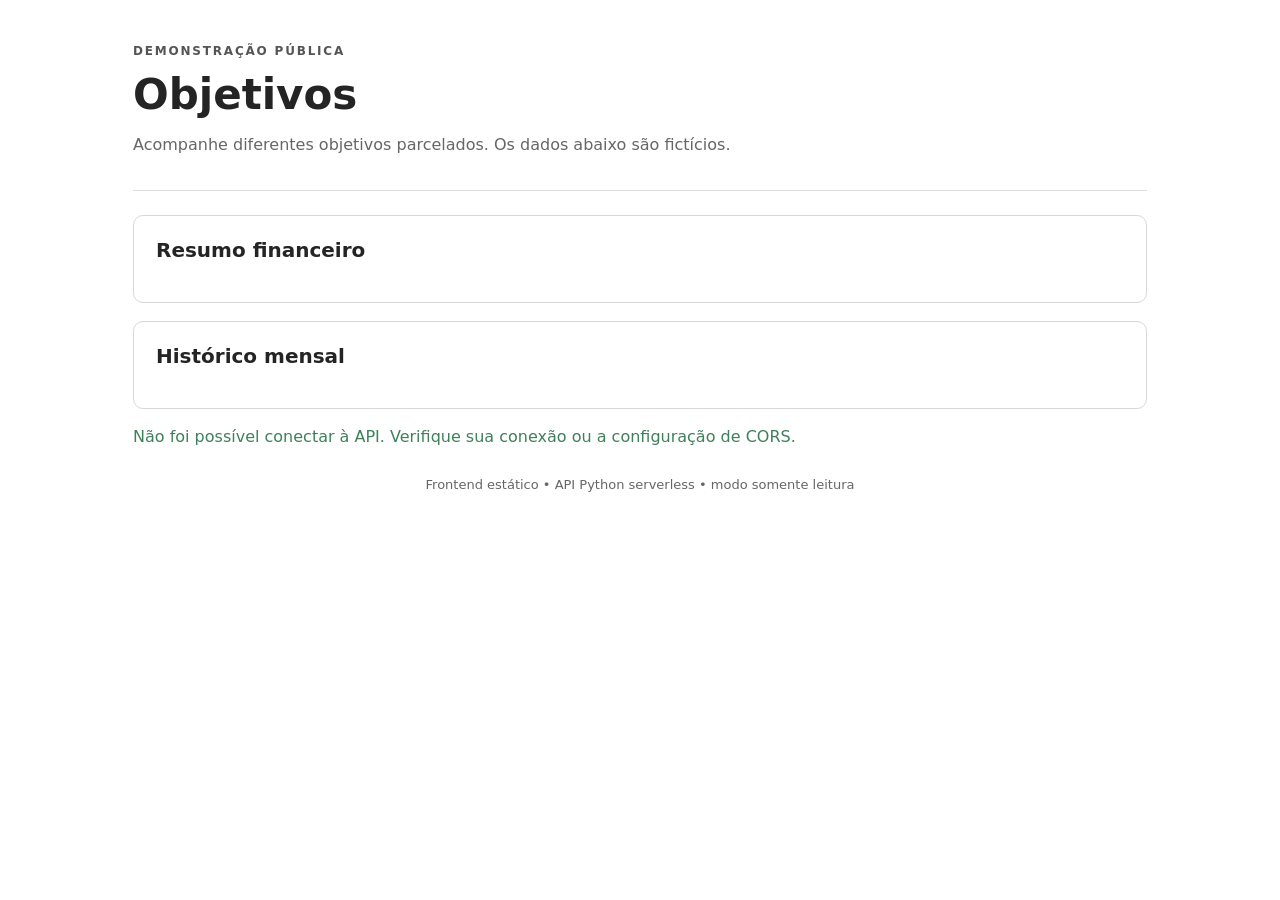
==== index.html @ 52c0d9b3 "publish: frontend de c8e8413116850ea73f912cb469b78e2533c16824" ====
<!doctype html>
<html lang="pt-BR">
<head>
  <meta charset="utf-8">
  <meta name="viewport" content="width=device-width, initial-scale=1">
  <title>Objetivos — Demonstração</title>
  <link rel="stylesheet" href="style.css">
  <meta name="deployment-commit" content="c8e8413116850ea73f912cb469b78e2533c16824">
</head>
<body>
  <main>
    <header><p class="rotulo">DEMONSTRAÇÃO PÚBLICA</p><h1>Objetivos</h1><p>Acompanhe diferentes objetivos parcelados. Os dados abaixo são fictícios.</p></header>
    <section class="painel" aria-labelledby="titulo-resumo"><h2 id="titulo-resumo">Resumo financeiro</h2><div id="resumo" class="resumo"></div></section>
    <section id="cartoes" class="grade" aria-live="polite"></section>
    <section class="painel"><h2>Histórico mensal</h2><div id="historico"></div></section>
    <p id="mensagem" role="status"></p>
    <footer>Frontend estático • API Python serverless • modo somente leitura</footer>
  </main>
  <script src="script.js"></script>
</body>
</html>
---- style.css ----
:root{font-family:system-ui,-apple-system,"Segoe UI",sans-serif;color:#242424;background:#fff}*{box-sizing:border-box}body{margin:0;background:#fff}main{max-width:1050px;margin:auto;padding:32px 18px}header{border-bottom:1px solid #ddd;margin-bottom:24px;padding-bottom:20px}h1{font-size:clamp(30px,5vw,42px);margin:4px 0}h2{font-size:20px;margin:0 0 18px}.rotulo{font-size:12px;font-weight:700;letter-spacing:.15em;color:#555}header p,.ajuda,footer,.referencia{color:#666}.painel,.cartao{border:1px solid #d7d7d7;border-radius:10px;padding:22px;margin-bottom:18px;background:#fff}.grade{display:grid;grid-template-columns:repeat(auto-fit,minmax(290px,1fr));gap:18px}.resumo{display:grid;grid-template-columns:repeat(auto-fit,minmax(170px,1fr));gap:12px}.indicador{border-left:3px solid #444;padding:4px 12px}.indicador span{display:block;color:#666;font-size:13px}.indicador strong{display:block;font-size:21px;margin-top:3px}.numero{font-size:28px;font-weight:700}.barra{height:8px;background:#eee;border-radius:10px;overflow:hidden;margin:14px 0}.barra div{height:100%;background:#3f805a}.estados{display:grid;gap:7px;margin:15px 0}.estado{border-left:4px solid #aaa;background:#f7f7f7;padding:8px 10px;font-size:14px}.pago{border-color:#3f805a}.vencido{border-color:#b34a4a}.futuro{border-color:#888}.linha{display:flex;justify-content:space-between;gap:14px;border-top:1px solid #eee;padding:9px 0}.linha span{color:#666}.acoes{display:flex;flex-wrap:wrap;gap:8px;margin-top:15px}button{border:0;border-radius:6px;padding:10px 14px;background:#333;color:#fff;font-weight:650;cursor:pointer}button.secundario{background:#666}button:disabled{opacity:.4;cursor:default}.historico-grupo{margin-bottom:24px}.historico-lista{display:grid;grid-template-columns:repeat(auto-fill,minmax(145px,1fr));gap:7px}.mensalidade{border:1px solid #ddd;border-left:4px solid #888;border-radius:5px;padding:8px;font-size:13px}.mensalidade strong,.mensalidade span{display:block}.mensalidade span{color:#666;margin-top:2px}.mensalidade.pago{border-left-color:#3f805a;background:#f4faf6}.mensalidade.vencido{border-left-color:#b34a4a;background:#fff7f7}form{display:grid;grid-template-columns:repeat(auto-fit,minmax(190px,1fr));gap:12px}label{font-size:14px;color:#444}input,select{display:block;width:100%;margin-top:6px;padding:10px;border:1px solid #bbb;border-radius:6px;background:#fff}form button{align-self:end}#mensagem{min-height:20px;color:#3f805a}footer{text-align:center;font-size:13px;margin:30px 0}@media(max-width:520px){main{padding:20px 12px}.painel,.cartao{padding:17px}.linha{font-size:14px}}
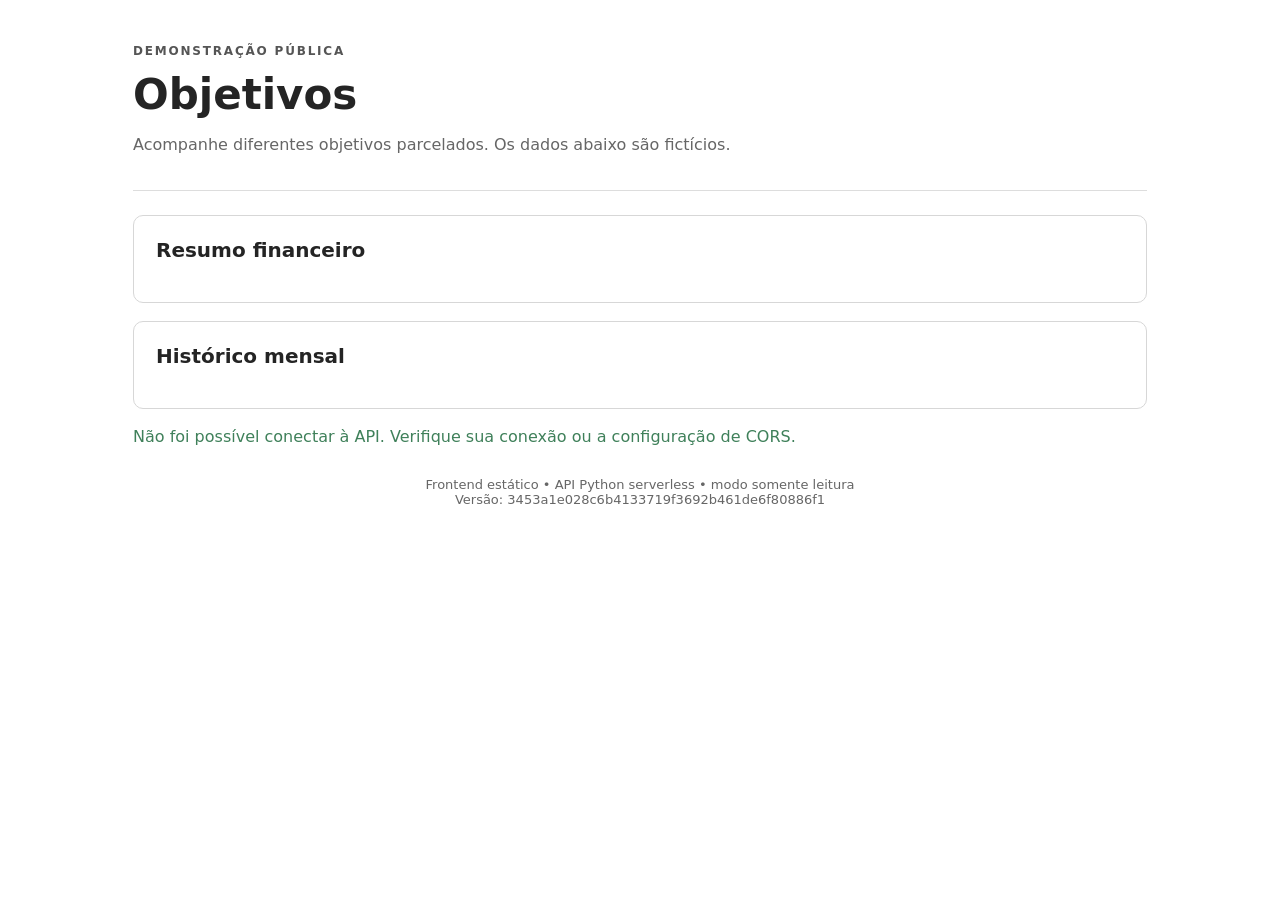
==== commit 12732035: "publish: frontend de 3453a1e028c6b4133719f3692b461de6f80886f1" ====
--- a/index.html
+++ b/index.html
@@ -5,7 +5,7 @@
   <meta name="viewport" content="width=device-width, initial-scale=1">
   <title>Objetivos — Demonstração</title>
   <link rel="stylesheet" href="style.css">
-  <meta name="deployment-commit" content="c8e8413116850ea73f912cb469b78e2533c16824">
+  <meta name="deployment-commit" content="3453a1e028c6b4133719f3692b461de6f80886f1">
 </head>
 <body>
   <main>
@@ -14,7 +14,7 @@
     <section id="cartoes" class="grade" aria-live="polite"></section>
     <section class="painel"><h2>Histórico mensal</h2><div id="historico"></div></section>
     <p id="mensagem" role="status"></p>
-    <footer>Frontend estático • API Python serverless • modo somente leitura</footer>
+    <footer>Frontend estático • API Python serverless • modo somente leitura<br><span id="versao-deploy">Versão: 3453a1e028c6b4133719f3692b461de6f80886f1</span></footer>
   </main>
   <script src="script.js"></script>
 </body>
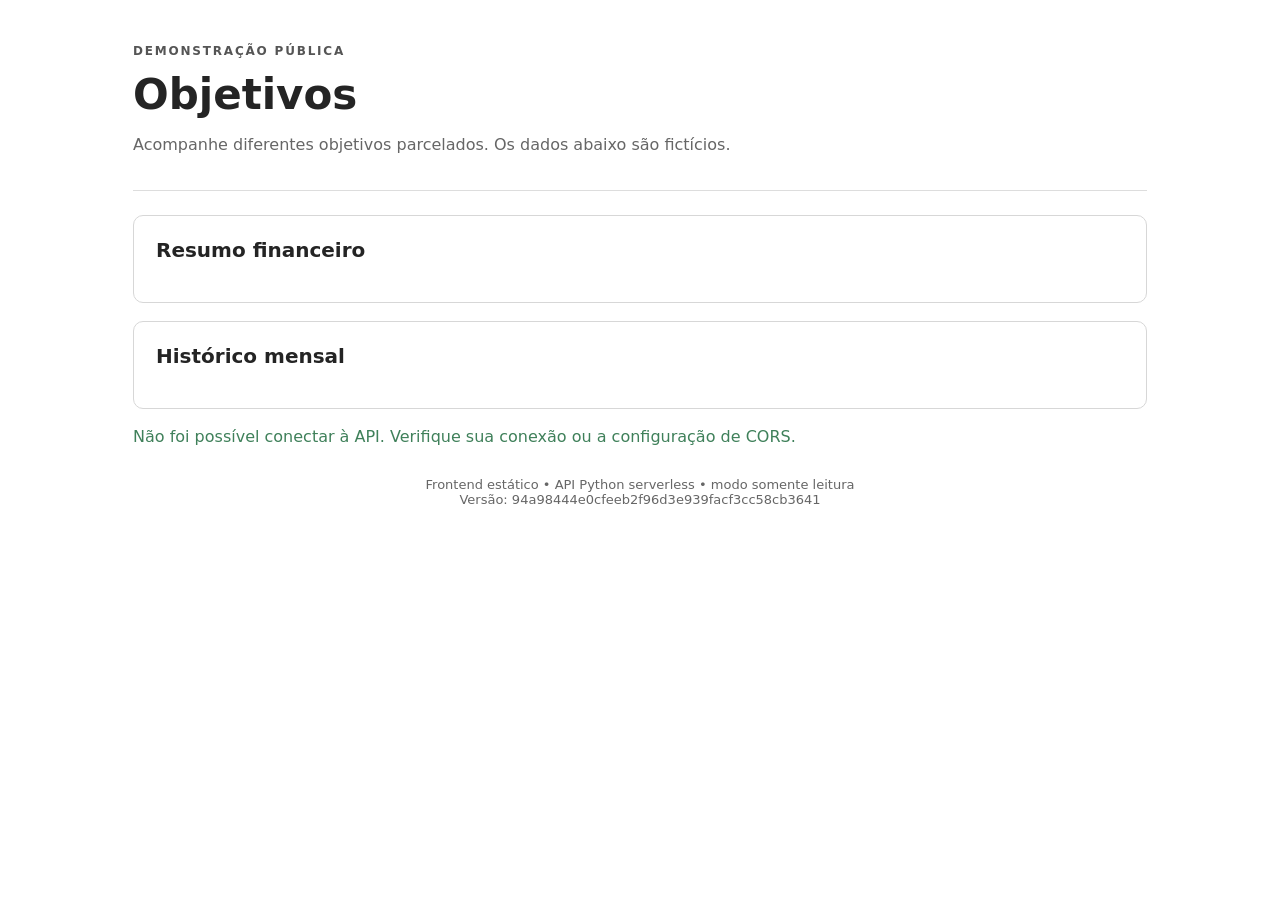
==== commit 6dc94989: "publish: frontend de 94a98444e0cfeeb2f96d3e939facf3cc58cb3641" ====
--- a/index.html
+++ b/index.html
@@ -5,7 +5,7 @@
   <meta name="viewport" content="width=device-width, initial-scale=1">
   <title>Objetivos — Demonstração</title>
   <link rel="stylesheet" href="style.css">
-  <meta name="deployment-commit" content="3453a1e028c6b4133719f3692b461de6f80886f1">
+  <meta name="deployment-commit" content="94a98444e0cfeeb2f96d3e939facf3cc58cb3641">
 </head>
 <body>
   <main>
@@ -14,7 +14,7 @@
     <section id="cartoes" class="grade" aria-live="polite"></section>
     <section class="painel"><h2>Histórico mensal</h2><div id="historico"></div></section>
     <p id="mensagem" role="status"></p>
-    <footer>Frontend estático • API Python serverless • modo somente leitura<br><span id="versao-deploy">Versão: 3453a1e028c6b4133719f3692b461de6f80886f1</span></footer>
+    <footer>Frontend estático • API Python serverless • modo somente leitura<br><span id="versao-deploy">Versão: 94a98444e0cfeeb2f96d3e939facf3cc58cb3641</span></footer>
   </main>
   <script src="script.js"></script>
 </body>
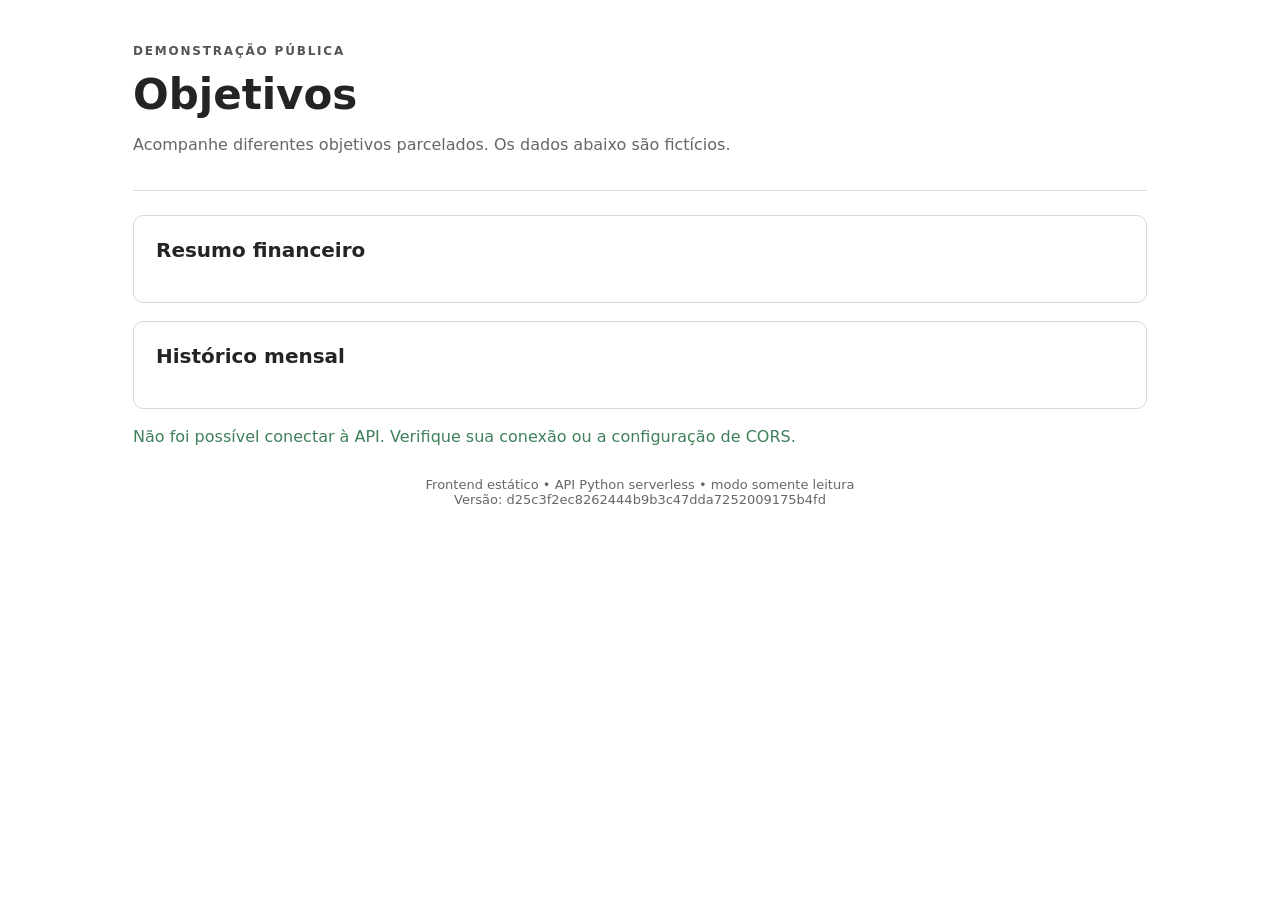
==== commit f5ead472: "publish: frontend de d25c3f2ec8262444b9b3c47dda7252009175b4fd" ====
--- a/index.html
+++ b/index.html
@@ -3,9 +3,10 @@
 <head>
   <meta charset="utf-8">
   <meta name="viewport" content="width=device-width, initial-scale=1">
-  <title>Objetivos — Demonstração</title>
+  <title>Simulador de Parcelas | Objetivos</title>
+  <link rel="icon" href="data:image/svg+xml,%3Csvg xmlns='http://www.w3.org/2000/svg' viewBox='0 0 64 64'%3E%3Crect width='64' height='64' rx='14' fill='%233f805a'/%3E%3Ccircle cx='32' cy='32' r='17' fill='none' stroke='white' stroke-width='7'/%3E%3C/svg%3E">
   <link rel="stylesheet" href="style.css">
-  <meta name="deployment-commit" content="94a98444e0cfeeb2f96d3e939facf3cc58cb3641">
+  <meta name="deployment-commit" content="d25c3f2ec8262444b9b3c47dda7252009175b4fd">
 </head>
 <body>
   <main>
@@ -14,7 +15,7 @@
     <section id="cartoes" class="grade" aria-live="polite"></section>
     <section class="painel"><h2>Histórico mensal</h2><div id="historico"></div></section>
     <p id="mensagem" role="status"></p>
-    <footer>Frontend estático • API Python serverless • modo somente leitura<br><span id="versao-deploy">Versão: 94a98444e0cfeeb2f96d3e939facf3cc58cb3641</span></footer>
+    <footer>Frontend estático • API Python serverless • modo somente leitura<br><span id="versao-deploy">Versão: d25c3f2ec8262444b9b3c47dda7252009175b4fd</span></footer>
   </main>
   <script src="script.js"></script>
 </body>
